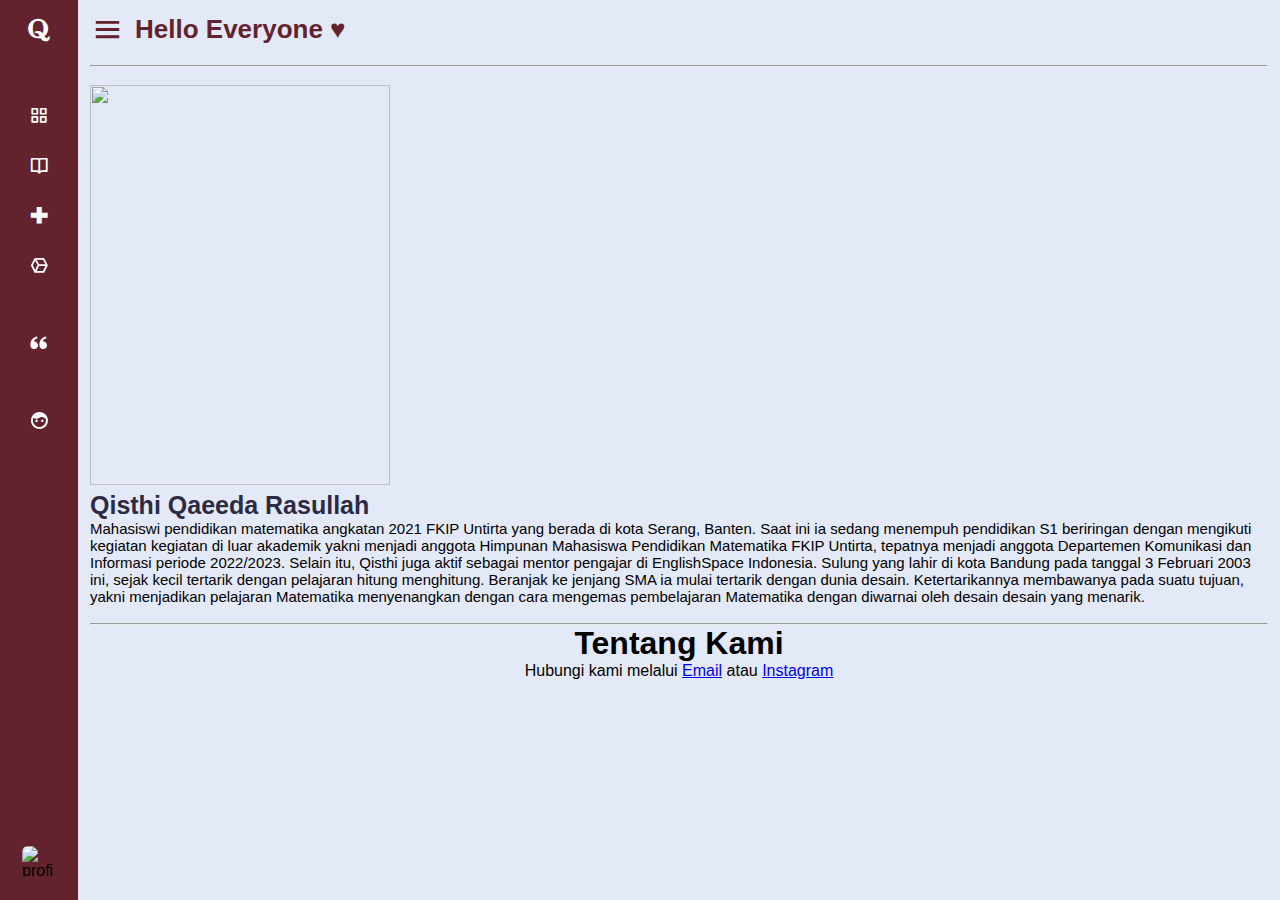
==== aboutme.html @ 8f0f1667 "Add files via upload" ====
<!DOCTYPE html>
<html lang="en" dir="ltr">
  <head>
    <meta charset="UTF-8">
    <title> About Me | StudyQis </title>
    <link rel="stylesheet" href="style.css">
    <!-- Boxiocns CDN Link -->
    <link href='https://unpkg.com/boxicons@2.0.7/css/boxicons.min.css' rel='stylesheet'>
     <meta name="viewport" content="width=device-width, initial-scale=1.0">
   </head>
<body>
  <div class="sidebar close">
    <div class="logo-details">
      <i class='bx bxl-quora'></i>
      <span class="logo_name">StudyQis</span>
    </div>
    <ul class="nav-links">
      <li>
        <a href="/index.html">
          <i class='bx bx-grid-alt' ></i>
          <span class="link_name">Dashboard</span>
        </a>
        <ul class="sub-menu blank">
          <li><a class="link_name" href="/index.html">Dashboard</a></li>
        </ul>
      </li>
      <li>
        <div class="iocn-link">
          <a href="#">
            <i class='bx bx-book-open'></i>
            <span class="link_name">Bilangan Bulat</span>
          </a>
          <i class='bx bxs-chevron-down arrow' ></i>
        </div>
        <ul class="sub-menu">
          <li><a class="link_name" href="#">Bilangan Bulat</a></li>
          <li><a href="/Sejarah.html">Sejarah</a></li>
          <li><a href="/pengertian.html">Pengertian</a></li>
          <li><a href="/sifat.html">Sifat-Sifat</a></li>
        </ul>
      </li>
      <li>
        <div class="iocn-link">
          <a href="#">
            <i class='bx bx-plus-medical' ></i>
            <span class="link_name">Operasi Hitung</span>
          </a>
          <i class='bx bxs-chevron-down arrow' ></i>
        </div>
        <ul class="sub-menu">
          <li><a class="link_name" href="#">Operasi Hitung</a></li>
          <li><a href="/notasi.html">Notasi</a></li>
          <li><a href="/jumlah.html">Penjumlahan</a></li>
          <li><a href="/kurang.html">Pengurangan</a></li>
          <li><a href="/kali.html">Perkalian</a></li>
          <li><a href="/bagi.html">Pembagian</a></li>
        </ul>
      </li>
      <li>
        <a href="/geogebra.html">
          <i class='bx bx-cube-alt' ></i>
          <span class="link_name">Geogebra</span>
        </a>
        <ul class="sub-menu blank">
          <li><a class="link_name" href="/geogebra.html">Geogebra</a></li>
        </ul>
      </li>
      <li>
        <a href="/foryou.html">
          <i class='bx bxs-quote-alt-left' ></i>
          <span class="link_name">From Me, To You &hearts;</span>
        </a>
        <ul class="sub-menu blank">
          <li><a class="link_name" href="/foryou.html">From Me, To You &hearts;</a></li>
        </ul>
      </li>
      <li>
        <a href="/aboutme.html">
          <i class='bx bxs-face' ></i>
          <span class="link_name">About Me</span>
        </a>
        <ul class="sub-menu blank">
          <li><a class="link_name" href="/aboutme.html">About Me</a></li>
        </ul>
      <li>
    <div class="profile-details" href="/aboutme.html">
      <div class="profile-content">
        <img src="image/profileqis.jpg" alt="profileImg">
      </div>
      <div class="name-job">
        <div class="profile_name" href="/aboutme.html">Qisthi Qaeeda</div>
        <div class="job">Mahasiswi</div>
      </div>
      <i class='bx bx-log-out' ></i>
    </div>
  </li>
</ul>
  </div>
  <section class="home-section">
    <div class="home-content">
      <i class='bx bx-menu' ></i>
      <span class="text">Hello Everyone &hearts;</span>
    </div>
    <br>
    <hr>
    <br>
    <div class="main-header">
        <img src="/image/profileqis.jpg" style="width:300px;height:400px;">
    <br>
    Qisthi Qaeeda Rasullah
    </div>
    <div class="isiandb">
    Mahasiswi pendidikan matematika angkatan 2021 FKIP Untirta yang berada di kota Serang, Banten. Saat ini ia sedang menempuh pendidikan S1 beriringan dengan mengikuti kegiatan kegiatan di luar akademik yakni menjadi anggota Himpunan Mahasiswa Pendidikan Matematika FKIP Untirta, tepatnya menjadi anggota Departemen Komunikasi dan Informasi periode 2022/2023.
    Selain itu, Qisthi juga aktif sebagai mentor pengajar di EnglishSpace Indonesia. Sulung yang lahir di kota Bandung pada tanggal 3 Februari 2003 ini, sejak kecil tertarik dengan pelajaran hitung menghitung. Beranjak ke jenjang SMA ia mulai tertarik dengan dunia desain. Ketertarikannya membawanya pada suatu tujuan, yakni menjadikan pelajaran Matematika menyenangkan
    dengan cara mengemas pembelajaran Matematika dengan diwarnai oleh desain desain yang menarik.
    </div>
    <br>
    <hr>
    <center>
      <h1>Tentang Kami</h1>
      <p>
        Hubungi kami melalui
        <a href="mailto:qaeedaqisthi93@gmai.com">Email</a>
        atau
        <a href="https://instagram.com/qisthiqaa?igshid=YmMyMTA2M2Y=">Instagram</a>
      </p>
      </center>
  </section>

  <script src="script.js"></script>

  </body>
</html>
---- style.css ----
/* Google Fonts Import Link */
@import url('https://fonts.googleapis.com/css2?family=Poppins:wght@300;400;500;600;700&display=swap');
*{
  margin: 0;
  padding: 0;
  box-sizing: border-box;
  font-family: 'Quiscksand', sans-serif;
}
body{
  overflow: hidden;
}
.sidebar{
  position: fixed;
  top: 0;
  left: 0;
  height: 100%;
  width: 260px;
  background: #63232e;
  z-index: 100;
  transition: all 0.5s ease;
}
.sidebar.close{
  width: 78px;
}
.sidebar .logo-details{
  height: 60px;
  width: 100%;
  display: flex;
  align-items: center;
}
.sidebar .logo-details i{
  font-size: 30px;
  color: #fff;
  height: 50px;
  min-width: 78px;
  text-align: center;
  line-height: 50px;
}
.sidebar .logo-details .logo_name{
  font-size: 22px;
  color: #fff;
  font-weight: 600;
  transition: 0.3s ease;
  transition-delay: 0.1s;
}
.sidebar.close .logo-details .logo_name{
  transition-delay: 0s;
  opacity: 0;
  pointer-events: none;
}
.sidebar .nav-links{
  height: 100%;
  padding: 30px 0 150px 0;
  overflow: auto;
}
.sidebar.close .nav-links{
  overflow: visible;
}
.sidebar .nav-links::-webkit-scrollbar{
  display: none;
}
.sidebar .nav-links li{
  position: relative;
  list-style: none;
  transition: all 0.4s ease;
}
.sidebar .nav-links li:hover{
  background: #63232e;
}
.sidebar .nav-links li .iocn-link{
  display: flex;
  align-items: center;
  justify-content: space-between;
}
.sidebar.close .nav-links li .iocn-link{
  display: block
}
.sidebar .nav-links li i{
  height: 50px;
  min-width: 78px;
  text-align: center;
  line-height: 50px;
  color: #fff;
  font-size: 20px;
  cursor: pointer;
  transition: all 0.3s ease;
}
.sidebar .nav-links li.showMenu i.arrow{
  transform: rotate(-180deg);
}
.sidebar.close .nav-links i.arrow{
  display: none;
}
.sidebar .nav-links li a{
  display: flex;
  align-items: center;
  text-decoration: none;
}
.sidebar .nav-links li a .link_name{
  font-size: 18px;
  font-weight: 400;
  color: #fff;
  transition: all 0.4s ease;
}
.sidebar.close .nav-links li a .link_name{
  opacity: 0;
  pointer-events: none;
}
.sidebar .nav-links li .sub-menu{
  padding: 6px 6px 14px 80px;
  margin-top: -10px;
  background: #63232e;
  display: none;
}
.sidebar .nav-links li.showMenu .sub-menu{
  display: block;
}
.sidebar .nav-links li .sub-menu a{
  color: #fff;
  font-size: 15px;
  padding: 5px 0;
  white-space: nowrap;
  opacity: 0.6;
  transition: all 0.3s ease;
}
.sidebar .nav-links li .sub-menu a:hover{
  opacity: 1;
}
.sidebar.close .nav-links li .sub-menu{
  position: absolute;
  left: 100%;
  top: -10px;
  margin-top: 0;
  padding: 10px 20px;
  border-radius: 0 6px 6px 0;
  opacity: 0;
  display: block;
  pointer-events: none;
  transition: 0s;
}
.sidebar.close .nav-links li:hover .sub-menu{
  top: 0;
  opacity: 1;
  pointer-events: auto;
  transition: all 0.4s ease;
}
.sidebar .nav-links li .sub-menu .link_name{
  display: none;
}
.sidebar.close .nav-links li .sub-menu .link_name{
  font-size: 18px;
  opacity: 1;
  display: block;
}
.sidebar .nav-links li .sub-menu.blank{
  opacity: 1;
  pointer-events: auto;
  padding: 3px 20px 6px 16px;
  opacity: 0;
  pointer-events: none;
}
.sidebar .nav-links li:hover .sub-menu.blank{
  top: 50%;
  transform: translateY(-50%);
}
.sidebar .profile-details{
  position: fixed;
  bottom: 0;
  width: 260px;
  display: flex;
  align-items: center;
  justify-content: space-between;
  background: #63232e;
  padding: 12px 0;
  transition: all 0.5s ease;
}
.sidebar.close .profile-details{
  background: none;
}
.sidebar.close .profile-details{
  width: 78px;
}
.sidebar .profile-details .profile-content{
  display: flex;
  align-items: center;
}
.sidebar .profile-details img{
  height: 52px;
  width: 52px;
  object-fit: cover;
  border-radius: 16px;
  margin: 0 14px 0 12px;
  background: #63232e;
  transition: all 0.5s ease;
}
.sidebar.close .profile-details img{
  padding: 10px;
}
.sidebar .profile-details .profile_name,
.sidebar .profile-details .job{
  color: #fff;
  font-size: 18px;
  font-weight: 500;
  white-space: nowrap;
}
.sidebar.close .profile-details i,
.sidebar.close .profile-details .profile_name,
.sidebar.close .profile-details .job{
  display: none;
}
.sidebar .profile-details .job{
  font-size: 12px;
}
.home-section{
  position: relative;
  background: #E4E9F7;
  height: 100vh;
  left: 260px;
  width: calc(100% - 260px);
  transition: all 0.5s ease;
  padding: 12px;
}
.sidebar.close ~ .home-section{
  left: 78px;
  width: calc(100% - 78px);
}
.home-content{
  display: flex;
  align-items: center;
  flex-wrap: wrap;
}
.home-section .home-content .bx-menu,
.home-section .home-content .text{
  color: #63232e;
  font-size: 35px;
}
.home-section .home-content .bx-menu{
  cursor: pointer;
  margin-right: 10px;
}
.home-section .home-content .text{
  font-size: 26px;
  font-weight: 600;
}
.main-header{
  color: #2c2a44;
  font-size: 25px;
  font-weight: 600;
}
.isiandb{
  color: #000000;
  font-size: 15px;
  font-weight: 500;
}

@media screen and (max-width: 400px){
  .sidebar{
    width: 240px;
  }
  .sidebar.close{
    width: 78px;
  }
  .sidebar .profile-details{
    width: 240px;
  }
  .sidebar.close .profile-details{
    background: none;
  }
  .sidebar.close .profile-details{
    width: 78px;
  }
  .home-section{
    left: 240px;
    width: calc(100% - 240px);
  }
  .sidebar.close ~ .home-section{
    left: 78px;
    width: calc(100% - 78px);
  }
}

  .title_geogebra{
    color: #2c2a44;
    font-size: 20px;
  }
  .sapaan_awal{
    color: #1270fc;
    font-size: 20px;
  }
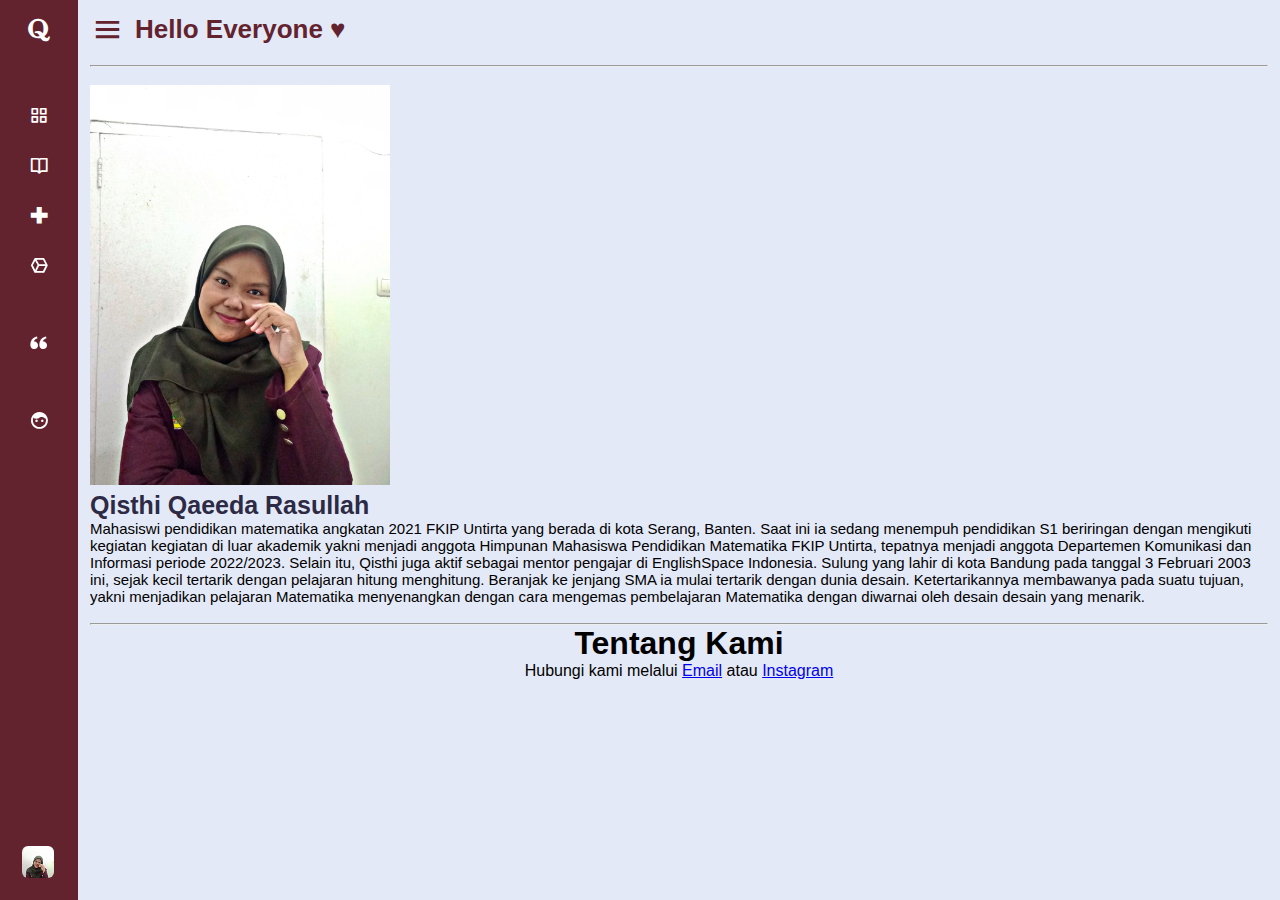
==== commit 868c0210: "Update aboutme.html" ====
--- a/aboutme.html
+++ b/aboutme.html
@@ -85,7 +85,7 @@
       <li>
     <div class="profile-details" href="/aboutme.html">
       <div class="profile-content">
-        <img src="image/profileqis.jpg" alt="profileImg">
+        <img src="profileqis.jpg" alt="profileImg">
       </div>
       <div class="name-job">
         <div class="profile_name" href="/aboutme.html">Qisthi Qaeeda</div>
@@ -105,7 +105,7 @@
     <hr>
     <br>
     <div class="main-header">
-        <img src="/image/profileqis.jpg" style="width:300px;height:400px;">
+        <img src="/profileqis.jpg" style="width:300px;height:400px;">
     <br>
     Qisthi Qaeeda Rasullah
     </div>
@@ -130,4 +130,4 @@
   <script src="script.js"></script>
 
   </body>
-</html>+</html>
